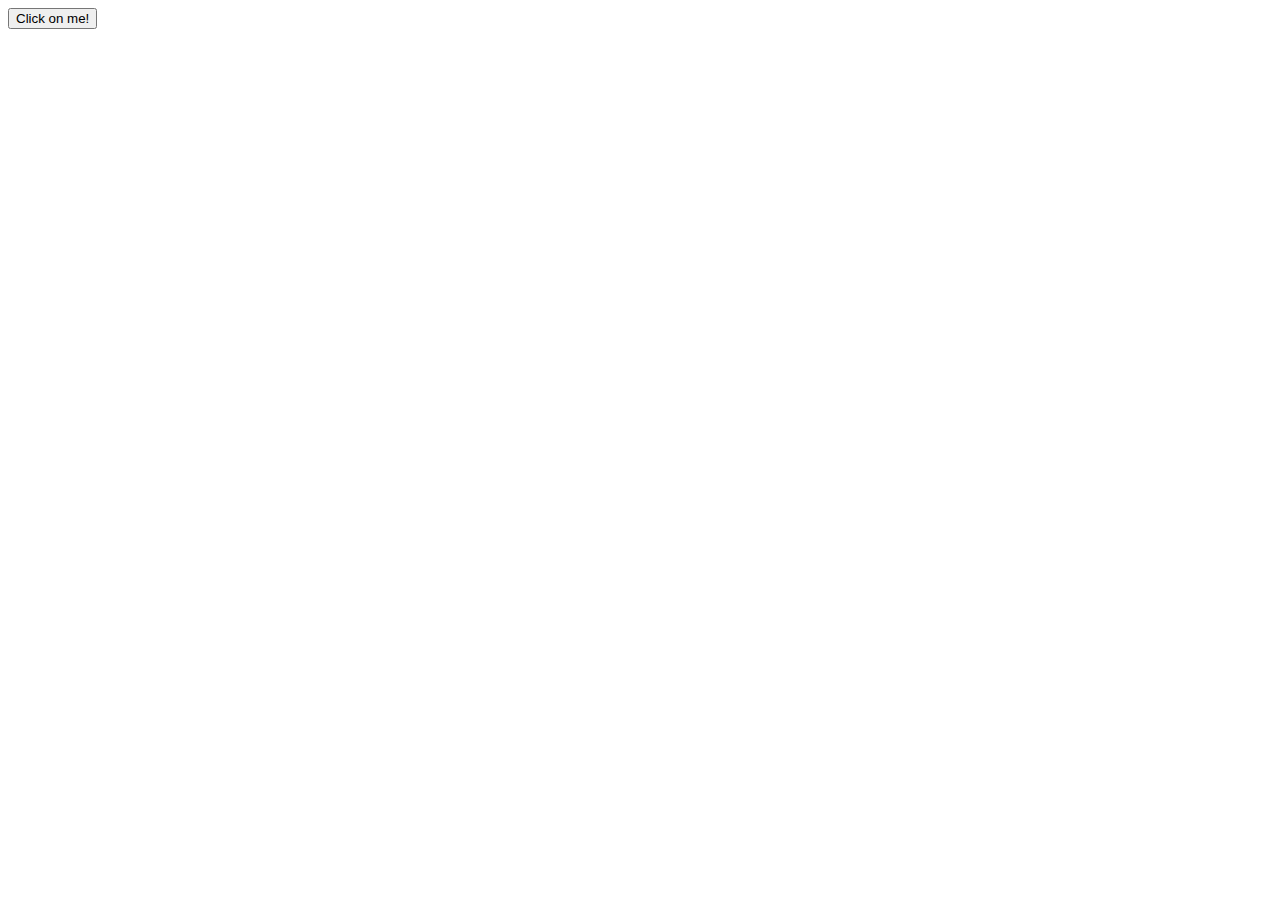
==== Beat_Machine/index.html @ 0efe1942 "beat machine add iframe" ====
<!DOCTYPE html>
<html lang="en">
<head>
    <meta charset="UTF-8">
    <meta name="viewport" content="width=device-width, initial-scale=1.0">
    <title>Document</title>
</head>
<body>
    <button onclick="open_machine()"> Click on me!</button>
</body>
</html>
<script>
    function open_machine(){
        var iframe = document.createElement('iframe');
        // iframe.style.display = "none";
        iframe.src = "machine.html";
        document.body.appendChild(iframe);
    }
</script>
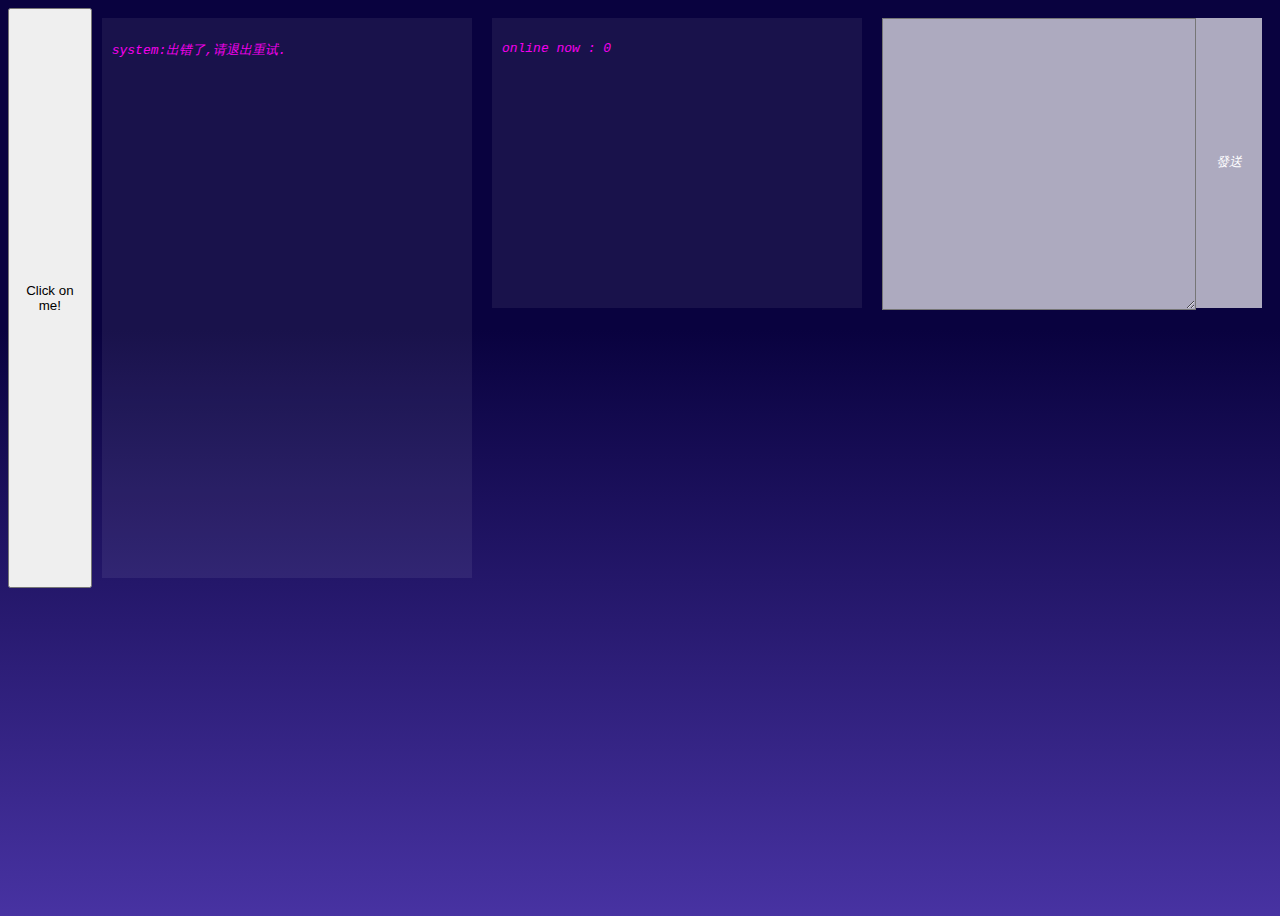
==== commit 959e5c9a: "change display" ====
--- a/Beat_Machine/index.html
+++ b/Beat_Machine/index.html
@@ -3,17 +3,156 @@
 <head>
     <meta charset="UTF-8">
     <meta name="viewport" content="width=device-width, initial-scale=1.0">
-    <title>Document</title>
+    <title>Machine Frame</title>
+    <script src="../config.js"></script>
+    <link rel="stylesheet" type="text/css" href="style.css">
 </head>
 <body>
-    <button onclick="open_machine()"> Click on me!</button>
+    
+    <div id="content">     
+        <button onclick="open_machine()"> Click on me!</button>
+        <div id="msg_list">
+        </div>
+        <div id="user_info">
+            <p><span>online now : </span><span id="user_num">0</span></p>
+            <div id="user_list" style="overflow: auto;">
+            </div>
+        </div>
+
+    <textarea id="msg_box" rows="6" cols="50" onkeydown="confirm(event)"></textarea>
+    <div id="msg_btn" onclick="send()">發送</div>
+</div>
 </body>
 </html>
 <script>
+    var uname = "host Machine_Frame";
+    var ws = new WebSocket("ws://"+myIP+":1234");
+    var machine_state = 0;
+    ws.onopen = function() {
+        var data = "system：Connection Succesful!";
+        listMsg(data);
+    };
+    ws.onmessage = function(e) {
+      var msg = JSON.parse(e.data);
+      var sender, user_name, name_list, change_type;
+
+      switch (msg.type) {
+          case 'system':
+              sender = 'system: ';
+              break;
+          case 'user':
+              sender = msg.from + ': ';
+              break;
+          case 'handshake':
+              var user_info = {
+                  'type': 'login',
+                  'content': uname
+              };
+              sendMsg(user_info);
+              return;
+          case 'login':
+          case 'logout':
+                user_name = msg.content;
+                name_list = msg.user_list;
+                change_type = msg.type;
+                dealUser(user_name, change_type, name_list);
+                return;
+      }
+      var data = sender + msg.content;
+      listMsg(data);
+    };
+    ws.onerror = function() {
+      var data = "system:出错了,请退出重试.";
+      listMsg(data);
+    };
+
+    window.onbeforeunload = function() {　　
+        var user_info = {
+            'type': 'logout',
+            'content': uname
+        };
+        sendMsg(user_info);
+        ws.close();
+    }
+
+    function confirm(event) {
+        var key_num = event.keyCode;
+        if (13 == key_num) {
+            send();
+        } else {
+            return false;
+        }
+    }
+    function send() {
+        var msg_box = document.getElementById("msg_box");
+        var content = msg_box.value;
+        var reg = new RegExp("\r\n", "g");
+        content = content.replace(reg, "");
+        var msg = {
+            'content': content.trim(),
+            'type': 'send'
+        };
+        sendMsg(msg);
+        msg_box.value = '';
+        // todo 清除换行符
+    }
+
+    function listMsg(data) {
+        var msg_list = document.getElementById("msg_list");
+        var msg = document.createElement("p");
+
+        msg.innerHTML = data;
+        msg_list.appendChild(msg);
+        msg_list.scrollTop = msg_list.scrollHeight;
+        var msg_list = document.getElementById("msg_list");
+
+
+        let machine_data = data.split(":");
+        if(machine_data.length>1 && machine_data[0]=="host master"){
+            var host_data = machine_data[1].split(" ");
+            if(host_data[1]=="on" || host_data[1]=="off"){
+                if(host_data[1]=="on" && machine_state==0){
+                    open_machine();
+                }
+                else{
+                    machine_state = 0;
+                    location.reload();
+                }
+            }
+        }
+    }
+    function dealUser(user_name, type, name_list) {
+        
+        var user_list = document.getElementById("user_list");
+        var user_num = document.getElementById("user_num");
+        while (user_list.hasChildNodes()) {
+            user_list.removeChild(user_list.firstChild);
+        }
+
+        for (var index in name_list) {
+            var user = document.createElement("p");
+            user.innerHTML = name_list[index];
+            user_list.appendChild(user);
+        }
+        user_num.innerHTML = name_list.length;
+        user_list.scrollTop = user_list.scrollHeight;
+
+        var change = type == 'login' ? 'online' : 'offline';
+        var data = '系统消息: ' + user_name + ' has ' + change;
+        listMsg(data);
+    }
+    function sendMsg(msg) {
+        var data = JSON.stringify(msg);
+        ws.send(data);
+    }
     function open_machine(){
+        machine_state=1;
         var iframe = document.createElement('iframe');
         // iframe.style.display = "none";
         iframe.src = "machine.html";
+        iframe.style.width = "480px";
+        iframe.style.height= "240px";
+        iframe.style.border= "none";
         document.body.appendChild(iframe);
     }
 </script>--- a/Beat_Machine/style.css
+++ b/Beat_Machine/style.css
@@ -0,0 +1,52 @@
+html, body {  
+  font-family: monospace;
+  font-style: oblique;
+}
+body{
+  background-color: #09023F;
+  background-image: linear-gradient(0deg,#8260FF -60%, #09023F 64%);
+  background-repeat: no-repeat;
+  background-size: 100% 100%;
+  height: 100vh;
+  color: #F600ED;
+}
+#content{
+  display: flex;
+  flex-wrap: nowrap;
+  justify-content: space-between;
+}
+#msg_list{
+  width: 30%;
+  height: 60vh;
+  background-color: #fff1;
+  margin: 10px;
+  padding: 10px;
+  overflow: scroll;
+}
+#user_info{
+  width: 30%;
+  height: 30vh;
+  background-color: #fff1;
+  margin: 10px;
+  padding: 10px;
+  overflow: scroll;
+}
+
+#msg_box{
+  width: 25%;
+  height: 30vh;
+  background-color: #fffa;
+  margin: 10px 0 0 10px;
+  padding: 10px;
+}
+
+#msg_btn{
+  width: 50px;
+  height: 30vh;
+  background-color: #fffa;
+  margin: 10px 10px 0 0;
+  padding: 10px;
+  color: white;
+  text-align: center;
+  line-height: 30vh;
+}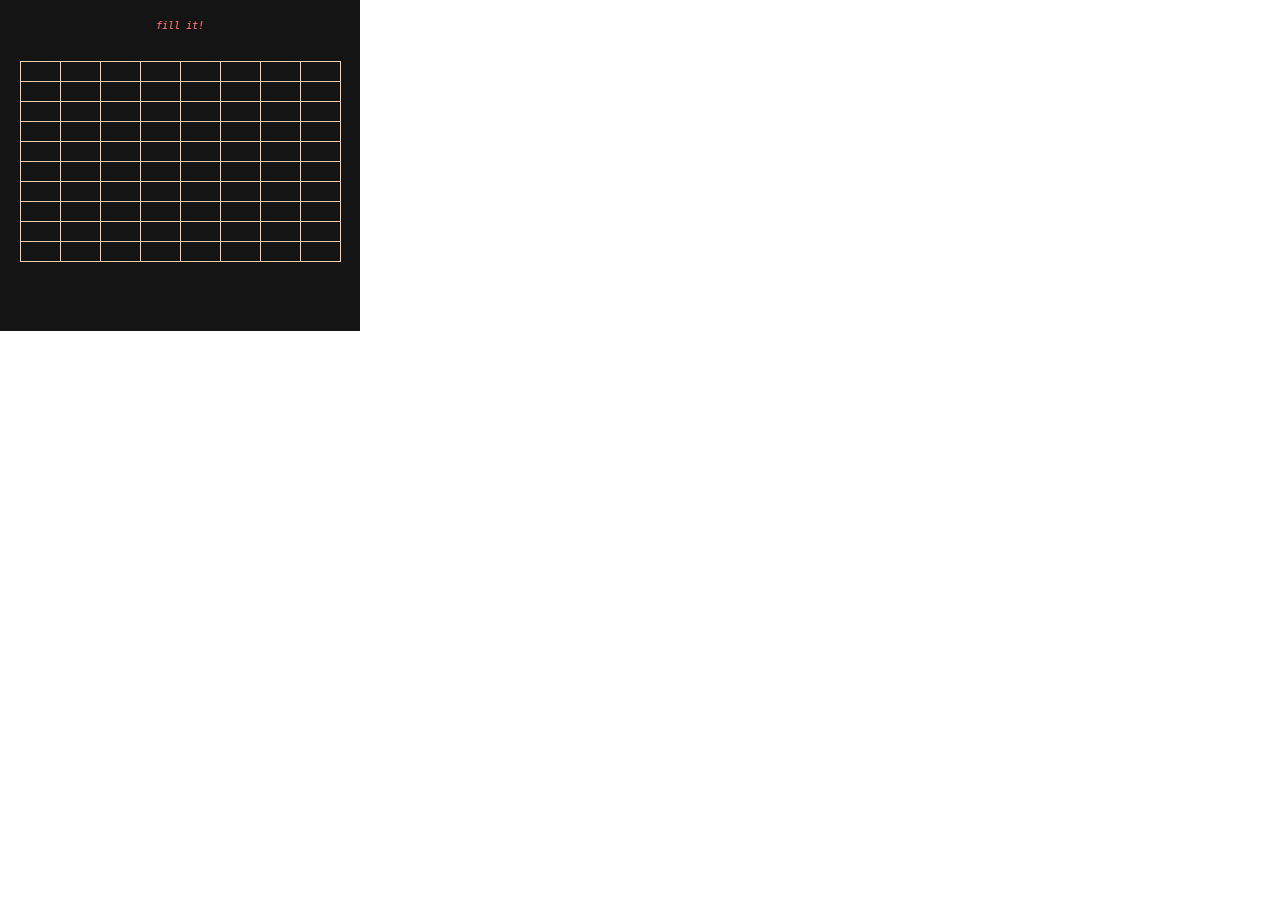
==== commit 30fdf111: "new sound" ====
--- a/Beat_Machine/index.html
+++ b/Beat_Machine/index.html
@@ -1,158 +1,18 @@
-<!DOCTYPE html>
-<html lang="en">
-<head>
-    <meta charset="UTF-8">
-    <meta name="viewport" content="width=device-width, initial-scale=1.0">
-    <title>Machine Frame</title>
-    <script src="../config.js"></script>
+<!DOCTYPE html><html><head>
+    <script src="p5.min.js"></script>
+    <script src="p5.dom.min.js"></script>
+    <script src="Tone.min.js" type="text/javascript"></script>
+    <script src="easing.js"></script>
     <link rel="stylesheet" type="text/css" href="style.css">
-</head>
-<body>
-    
-    <div id="content">     
-        <button onclick="open_machine()"> Click on me!</button>
-        <div id="msg_list">
-        </div>
-        <div id="user_info">
-            <p><span>online now : </span><span id="user_num">0</span></p>
-            <div id="user_list" style="overflow: auto;">
-            </div>
-        </div>
+    <meta charset="utf-8">
+     <script language="javascript" type="text/javascript" src="path/to/p5.sound.js"></script>
+<style>
+    </style>
+  </head>
+  <body>
+     <p id="font"> fill it!</p>
+    <script src="sketch.js"></script>
+   
+  
 
-    <textarea id="msg_box" rows="6" cols="50" onkeydown="confirm(event)"></textarea>
-    <div id="msg_btn" onclick="send()">發送</div>
-</div>
-</body>
-</html>
-<script>
-    var uname = "host Machine_Frame";
-    var ws = new WebSocket("ws://"+myIP+":1234");
-    var machine_state = 0;
-    ws.onopen = function() {
-        var data = "system：Connection Succesful!";
-        listMsg(data);
-    };
-    ws.onmessage = function(e) {
-      var msg = JSON.parse(e.data);
-      var sender, user_name, name_list, change_type;
-
-      switch (msg.type) {
-          case 'system':
-              sender = 'system: ';
-              break;
-          case 'user':
-              sender = msg.from + ': ';
-              break;
-          case 'handshake':
-              var user_info = {
-                  'type': 'login',
-                  'content': uname
-              };
-              sendMsg(user_info);
-              return;
-          case 'login':
-          case 'logout':
-                user_name = msg.content;
-                name_list = msg.user_list;
-                change_type = msg.type;
-                dealUser(user_name, change_type, name_list);
-                return;
-      }
-      var data = sender + msg.content;
-      listMsg(data);
-    };
-    ws.onerror = function() {
-      var data = "system:出错了,请退出重试.";
-      listMsg(data);
-    };
-
-    window.onbeforeunload = function() {　　
-        var user_info = {
-            'type': 'logout',
-            'content': uname
-        };
-        sendMsg(user_info);
-        ws.close();
-    }
-
-    function confirm(event) {
-        var key_num = event.keyCode;
-        if (13 == key_num) {
-            send();
-        } else {
-            return false;
-        }
-    }
-    function send() {
-        var msg_box = document.getElementById("msg_box");
-        var content = msg_box.value;
-        var reg = new RegExp("\r\n", "g");
-        content = content.replace(reg, "");
-        var msg = {
-            'content': content.trim(),
-            'type': 'send'
-        };
-        sendMsg(msg);
-        msg_box.value = '';
-        // todo 清除换行符
-    }
-
-    function listMsg(data) {
-        var msg_list = document.getElementById("msg_list");
-        var msg = document.createElement("p");
-
-        msg.innerHTML = data;
-        msg_list.appendChild(msg);
-        msg_list.scrollTop = msg_list.scrollHeight;
-        var msg_list = document.getElementById("msg_list");
-
-
-        let machine_data = data.split(":");
-        if(machine_data.length>1 && machine_data[0]=="host master"){
-            var host_data = machine_data[1].split(" ");
-            if(host_data[1]=="on" || host_data[1]=="off"){
-                if(host_data[1]=="on" && machine_state==0){
-                    open_machine();
-                }
-                else{
-                    machine_state = 0;
-                    location.reload();
-                }
-            }
-        }
-    }
-    function dealUser(user_name, type, name_list) {
-        
-        var user_list = document.getElementById("user_list");
-        var user_num = document.getElementById("user_num");
-        while (user_list.hasChildNodes()) {
-            user_list.removeChild(user_list.firstChild);
-        }
-
-        for (var index in name_list) {
-            var user = document.createElement("p");
-            user.innerHTML = name_list[index];
-            user_list.appendChild(user);
-        }
-        user_num.innerHTML = name_list.length;
-        user_list.scrollTop = user_list.scrollHeight;
-
-        var change = type == 'login' ? 'online' : 'offline';
-        var data = '系统消息: ' + user_name + ' has ' + change;
-        listMsg(data);
-    }
-    function sendMsg(msg) {
-        var data = JSON.stringify(msg);
-        ws.send(data);
-    }
-    function open_machine(){
-        machine_state=1;
-        var iframe = document.createElement('iframe');
-        // iframe.style.display = "none";
-        iframe.src = "machine.html";
-        iframe.style.width = "480px";
-        iframe.style.height= "240px";
-        iframe.style.border= "none";
-        document.body.appendChild(iframe);
-    }
-</script>+</body></html>--- a/Beat_Machine/style.css
+++ b/Beat_Machine/style.css
@@ -1,52 +1,18 @@
 html, body {  
+  width:360px;
+  height:500px;
+  margin: 0;
+  padding: 0px;
+}
+
+#font{
+  position:relative;
   font-family: monospace;
   font-style: oblique;
-}
-body{
-  background-color: #09023F;
-  background-image: linear-gradient(0deg,#8260FF -60%, #09023F 64%);
-  background-repeat: no-repeat;
-  background-size: 100% 100%;
-  height: 100vh;
-  color: #F600ED;
-}
-#content{
-  display: flex;
-  flex-wrap: nowrap;
-  justify-content: space-between;
-}
-#msg_list{
-  width: 30%;
-  height: 60vh;
-  background-color: #fff1;
-  margin: 10px;
-  padding: 10px;
-  overflow: scroll;
-}
-#user_info{
-  width: 30%;
-  height: 30vh;
-  background-color: #fff1;
-  margin: 10px;
-  padding: 10px;
-  overflow: scroll;
-}
-
-#msg_box{
-  width: 25%;
-  height: 30vh;
-  background-color: #fffa;
-  margin: 10px 0 0 10px;
-  padding: 10px;
-}
-
-#msg_btn{
-  width: 50px;
-  height: 30vh;
-  background-color: #fffa;
-  margin: 10px 10px 0 0;
-  padding: 10px;
-  color: white;
   text-align: center;
-  line-height: 30vh;
+  font-size: 10px;
+  color:rgb(253, 124,120);
+ background-color:rgb(20,20,20);
+  padding:20px;
+  margin:0px;
 }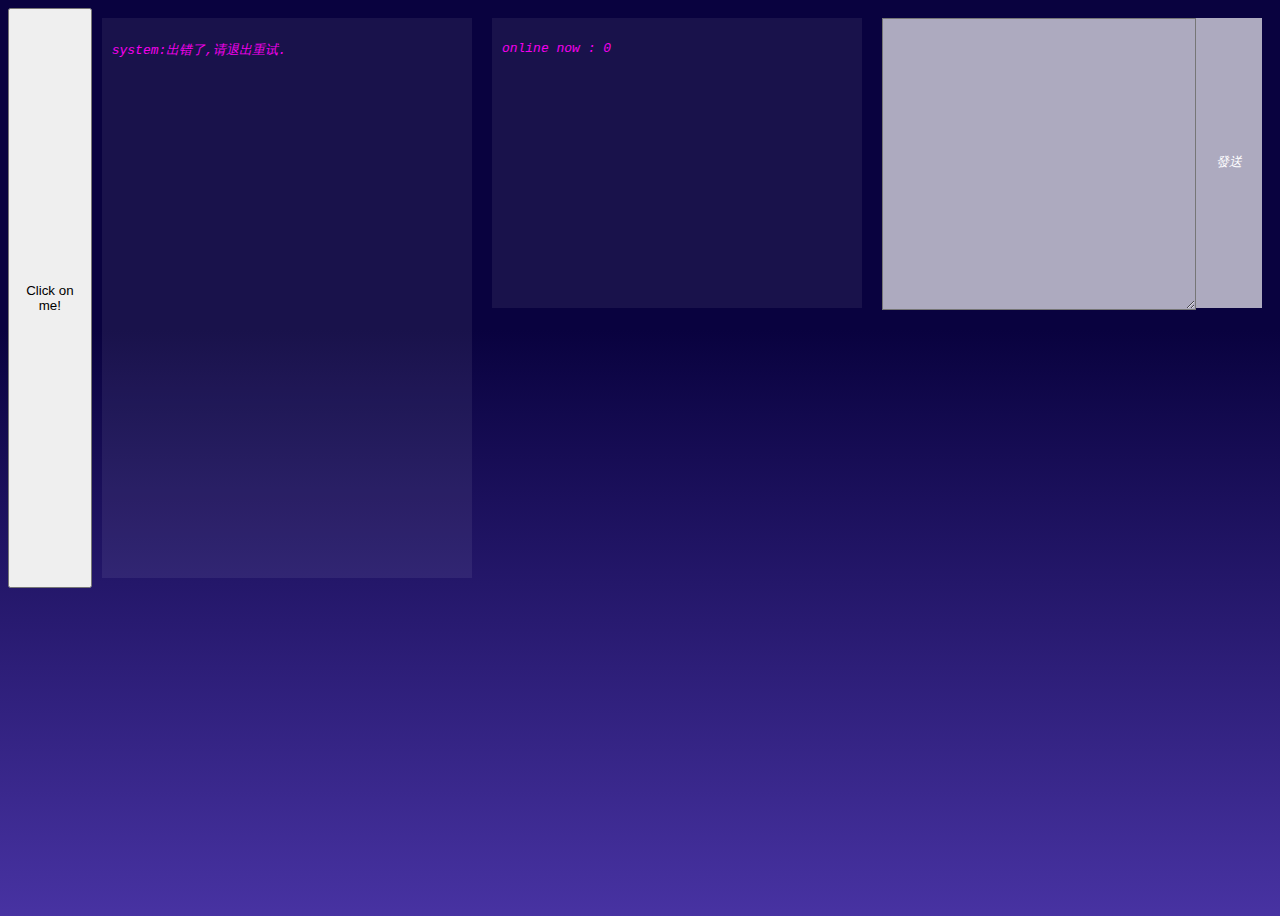
==== commit 03e9567d: "fix update" ====
--- a/Beat_Machine/index.html
+++ b/Beat_Machine/index.html
@@ -1,18 +1,158 @@
-<!DOCTYPE html><html><head>
-    <script src="p5.min.js"></script>
-    <script src="p5.dom.min.js"></script>
-    <script src="Tone.min.js" type="text/javascript"></script>
-    <script src="easing.js"></script>
+<!DOCTYPE html>
+<html lang="en">
+<head>
+    <meta charset="UTF-8">
+    <meta name="viewport" content="width=device-width, initial-scale=1.0">
+    <title>Machine Frame</title>
+    <script src="../config.js"></script>
     <link rel="stylesheet" type="text/css" href="style.css">
-    <meta charset="utf-8">
-     <script language="javascript" type="text/javascript" src="path/to/p5.sound.js"></script>
-<style>
-    </style>
-  </head>
-  <body>
-     <p id="font"> fill it!</p>
-    <script src="sketch.js"></script>
-   
-  
+</head>
+<body>
+    
+    <div id="content">     
+        <button onclick="open_machine()"> Click on me!</button>
+        <div id="msg_list">
+        </div>
+        <div id="user_info">
+            <p><span>online now : </span><span id="user_num">0</span></p>
+            <div id="user_list" style="overflow: auto;">
+            </div>
+        </div>
 
-</body></html>+    <textarea id="msg_box" rows="6" cols="50" onkeydown="confirm(event)"></textarea>
+    <div id="msg_btn" onclick="send()">發送</div>
+</div>
+</body>
+</html>
+<script>
+    var uname = "host Machine_Frame";
+    var ws = new WebSocket("ws://"+myIP+":1234");
+    var machine_state = 0;
+    ws.onopen = function() {
+        var data = "system：Connection Succesful!";
+        listMsg(data);
+    };
+    ws.onmessage = function(e) {
+      var msg = JSON.parse(e.data);
+      var sender, user_name, name_list, change_type;
+
+      switch (msg.type) {
+          case 'system':
+              sender = 'system: ';
+              break;
+          case 'user':
+              sender = msg.from + ': ';
+              break;
+          case 'handshake':
+              var user_info = {
+                  'type': 'login',
+                  'content': uname
+              };
+              sendMsg(user_info);
+              return;
+          case 'login':
+          case 'logout':
+                user_name = msg.content;
+                name_list = msg.user_list;
+                change_type = msg.type;
+                dealUser(user_name, change_type, name_list);
+                return;
+      }
+      var data = sender + msg.content;
+      listMsg(data);
+    };
+    ws.onerror = function() {
+      var data = "system:出错了,请退出重试.";
+      listMsg(data);
+    };
+
+    window.onbeforeunload = function() {　　
+        var user_info = {
+            'type': 'logout',
+            'content': uname
+        };
+        sendMsg(user_info);
+        ws.close();
+    }
+
+    function confirm(event) {
+        var key_num = event.keyCode;
+        if (13 == key_num) {
+            send();
+        } else {
+            return false;
+        }
+    }
+    function send() {
+        var msg_box = document.getElementById("msg_box");
+        var content = msg_box.value;
+        var reg = new RegExp("\r\n", "g");
+        content = content.replace(reg, "");
+        var msg = {
+            'content': content.trim(),
+            'type': 'send'
+        };
+        sendMsg(msg);
+        msg_box.value = '';
+        // todo 清除换行符
+    }
+
+    function listMsg(data) {
+        var msg_list = document.getElementById("msg_list");
+        var msg = document.createElement("p");
+
+        msg.innerHTML = data;
+        msg_list.appendChild(msg);
+        msg_list.scrollTop = msg_list.scrollHeight;
+        var msg_list = document.getElementById("msg_list");
+
+
+        let machine_data = data.split(":");
+        if(machine_data.length>1 && machine_data[0]=="host master"){
+            var host_data = machine_data[1].split(" ");
+            if(host_data[1]=="on" || host_data[1]=="off"){
+                if(host_data[1]=="on" && machine_state==0){
+                    open_machine();
+                }
+                else{
+                    machine_state = 0;
+                    location.reload();
+                }
+            }
+        }
+    }
+    function dealUser(user_name, type, name_list) {
+        
+        var user_list = document.getElementById("user_list");
+        var user_num = document.getElementById("user_num");
+        while (user_list.hasChildNodes()) {
+            user_list.removeChild(user_list.firstChild);
+        }
+
+        for (var index in name_list) {
+            var user = document.createElement("p");
+            user.innerHTML = name_list[index];
+            user_list.appendChild(user);
+        }
+        user_num.innerHTML = name_list.length;
+        user_list.scrollTop = user_list.scrollHeight;
+
+        var change = type == 'login' ? 'online' : 'offline';
+        var data = '系统消息: ' + user_name + ' has ' + change;
+        listMsg(data);
+    }
+    function sendMsg(msg) {
+        var data = JSON.stringify(msg);
+        ws.send(data);
+    }
+    function open_machine(){
+        machine_state=1;
+        var iframe = document.createElement('iframe');
+        // iframe.style.display = "none";
+        iframe.src = "machine.html";
+        iframe.style.width = "480px";
+        iframe.style.height= "240px";
+        iframe.style.border= "none";
+        document.body.appendChild(iframe);
+    }
+</script>--- a/Beat_Machine/style.css
+++ b/Beat_Machine/style.css
@@ -1,18 +1,52 @@
 html, body {  
-  width:360px;
-  height:500px;
-  margin: 0;
-  padding: 0px;
+  font-family: monospace;
+  font-style: oblique;
+}
+body{
+  background-color: #09023F;
+  background-image: linear-gradient(0deg,#8260FF -60%, #09023F 64%);
+  background-repeat: no-repeat;
+  background-size: 100% 100%;
+  height: 100vh;
+  color: #F600ED;
+}
+#content{
+  display: flex;
+  flex-wrap: nowrap;
+  justify-content: space-between;
+}
+#msg_list{
+  width: 30%;
+  height: 60vh;
+  background-color: #fff1;
+  margin: 10px;
+  padding: 10px;
+  overflow: scroll;
+}
+#user_info{
+  width: 30%;
+  height: 30vh;
+  background-color: #fff1;
+  margin: 10px;
+  padding: 10px;
+  overflow: scroll;
 }
 
-#font{
-  position:relative;
-  font-family: monospace;
-  font-style: oblique;
+#msg_box{
+  width: 25%;
+  height: 30vh;
+  background-color: #fffa;
+  margin: 10px 0 0 10px;
+  padding: 10px;
+}
+
+#msg_btn{
+  width: 50px;
+  height: 30vh;
+  background-color: #fffa;
+  margin: 10px 10px 0 0;
+  padding: 10px;
+  color: white;
   text-align: center;
-  font-size: 10px;
-  color:rgb(253, 124,120);
- background-color:rgb(20,20,20);
-  padding:20px;
-  margin:0px;
+  line-height: 30vh;
 }